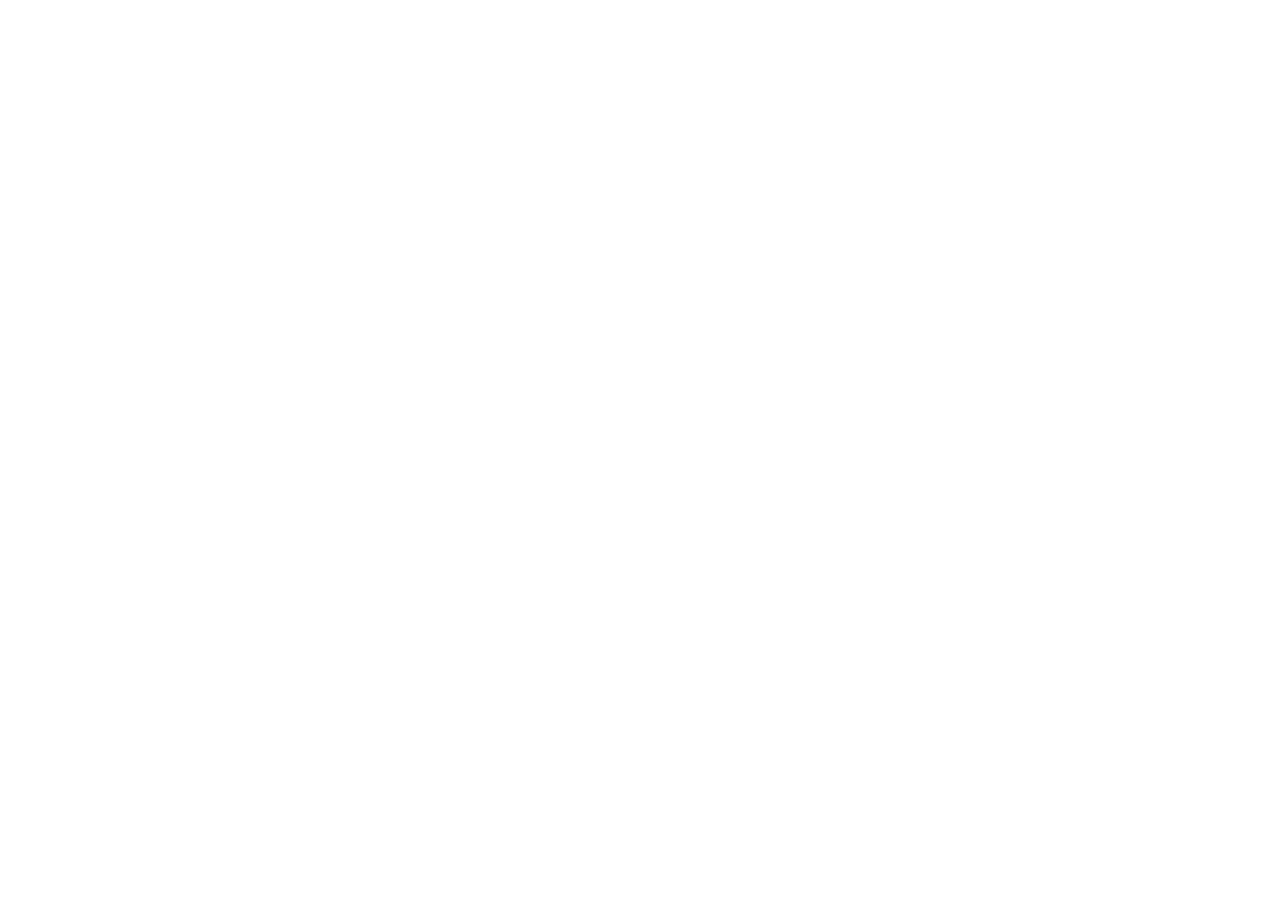
==== cv.html @ c0d17152 "Create cv.html" ====
<!DOCTYPE html>
<html lang="en">
<head>
    <meta charset="UTF-8">
    <meta http-equiv="X-UA-Compatible" content="IE=edge">
    <meta name="viewport" content="width=device-width, initial-scale=1.0">
    <title>Document</title>
</head>
<body>
    
</body>
</html>
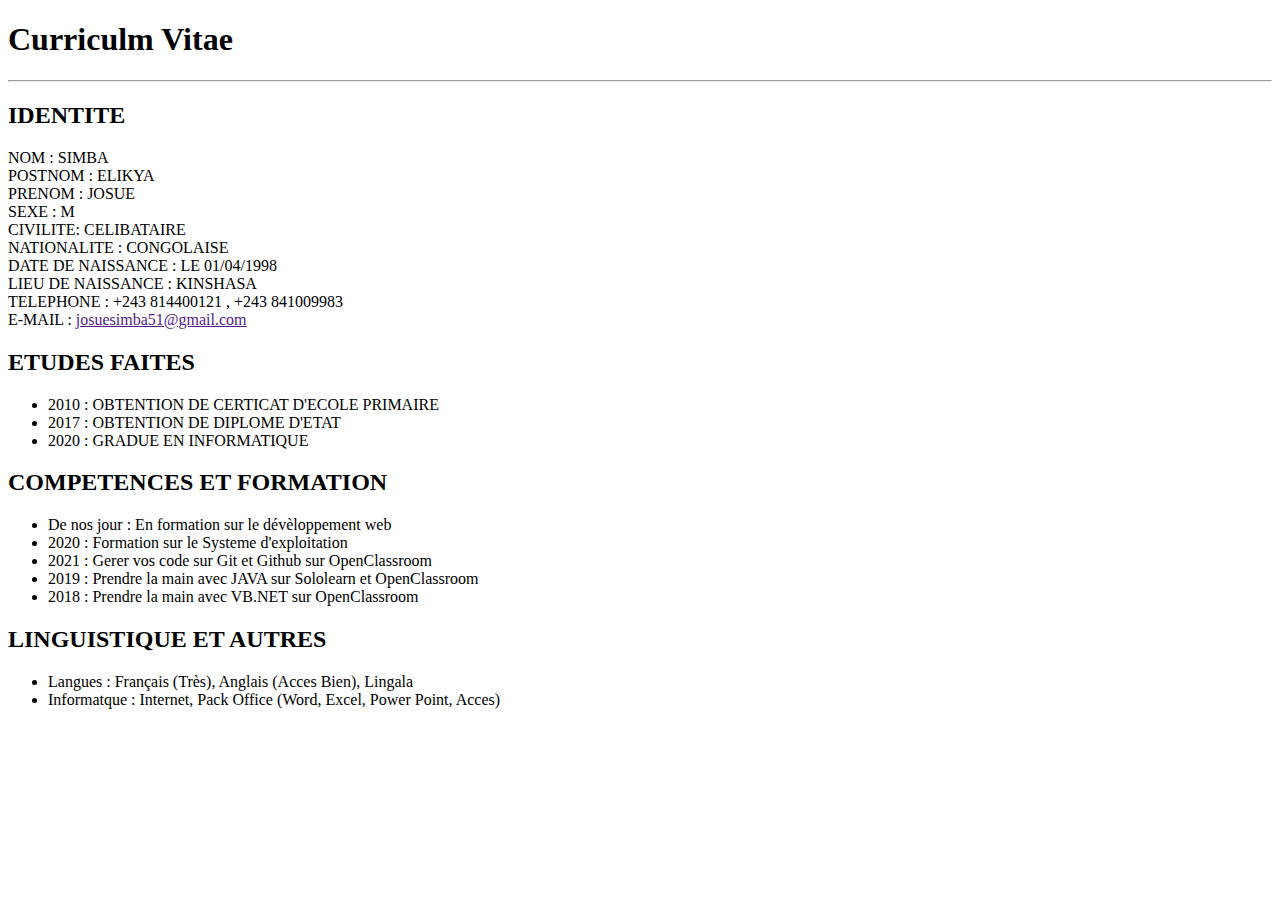
==== commit 49404fd5: "Update cv.html" ====
--- a/cv.html
+++ b/cv.html
@@ -4,9 +4,45 @@
     <meta charset="UTF-8">
     <meta http-equiv="X-UA-Compatible" content="IE=edge">
     <meta name="viewport" content="width=device-width, initial-scale=1.0">
-    <title>Document</title>
+    <title>Curriculm Vitae</title>
 </head>
 <body>
-    
+    <h1>Curriculm Vitae</h1>
+    <hr>
+        <h2>IDENTITE</h2>
+        <p>
+            NOM     : SIMBA<br/>
+            POSTNOM : ELIKYA<br/>
+            PRENOM  : JOSUE<br/>
+            SEXE    : M<br/>
+            CIVILITE: CELIBATAIRE<br/>
+            NATIONALITE : CONGOLAISE<br/>
+            DATE DE NAISSANCE : LE 01/04/1998<br/>
+            LIEU DE NAISSANCE : KINSHASA<br/>
+            TELEPHONE : +243 814400121 , +243 841009983<br/>
+            E-MAIL  : <a href="">josuesimba51@gmail.com</a>
+        </p>
+        <h2>ETUDES FAITES</h2>
+        <ul>
+            <li>2010 : OBTENTION DE CERTICAT D'ECOLE PRIMAIRE</li>
+            <li>2017 : OBTENTION DE DIPLOME D'ETAT</li>
+            <li>2020 : GRADUE EN INFORMATIQUE</li>
+        </ul>
+        <h2>COMPETENCES ET FORMATION</h2>
+        <ul>
+            <li>De nos jour : En formation sur le dévèloppement web</li>
+            <li>2020 : Formation sur le Systeme d'exploitation</li>
+            <li>2021 : Gerer vos code sur Git et Github sur OpenClassroom</li>
+            <li>2019 : Prendre la main avec JAVA sur Sololearn et OpenClassroom</li>
+            <li>2018 : Prendre la main avec VB.NET sur OpenClassroom</li>
+        </ul>
+        <h2>LINGUISTIQUE ET AUTRES</h2>
+        <ul>
+            <li>Langues : Français (Très), Anglais (Acces Bien), Lingala</li>
+            <li>Informatque : Internet, Pack Office (Word, Excel, Power Point, Acces)</li>
+        </ul>
+
+  
+       
 </body>
 </html>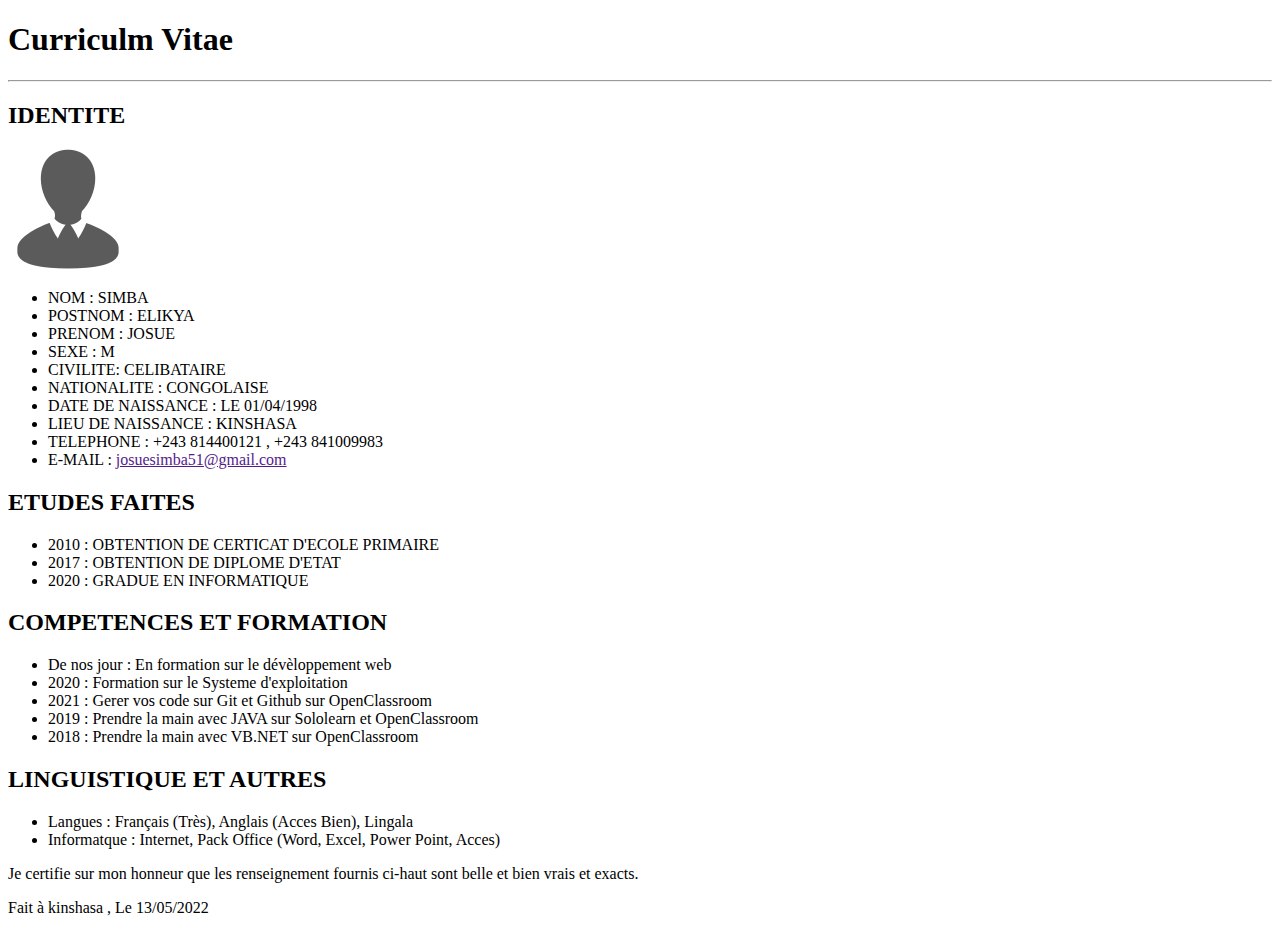
==== commit e3b6f26f: "change the profile" ====
--- a/cv.html
+++ b/cv.html
@@ -10,18 +10,20 @@
     <h1>Curriculm Vitae</h1>
     <hr>
         <h2>IDENTITE</h2>
-        <p>
-            NOM     : SIMBA<br/>
-            POSTNOM : ELIKYA<br/>
-            PRENOM  : JOSUE<br/>
-            SEXE    : M<br/>
-            CIVILITE: CELIBATAIRE<br/>
-            NATIONALITE : CONGOLAISE<br/>
-            DATE DE NAISSANCE : LE 01/04/1998<br/>
-            LIEU DE NAISSANCE : KINSHASA<br/>
-            TELEPHONE : +243 814400121 , +243 841009983<br/>
-            E-MAIL  : <a href="">josuesimba51@gmail.com</a>
-        </p>
+        <img src="images/Profil.png" alt="Photo profil">
+        <ul>
+            <li>NOM     : SIMBA</li>
+            <li>POSTNOM : ELIKYA</li>
+            <li>PRENOM  : JOSUE</li>
+            <li>SEXE    : M</li>
+            <li>CIVILITE: CELIBATAIRE</li>
+            <li>NATIONALITE : CONGOLAISE</li>
+            <li>DATE DE NAISSANCE : LE 01/04/1998</li>
+            <li>LIEU DE NAISSANCE : KINSHASA</li>
+            <li>TELEPHONE : +243 814400121 , +243 841009983</li>
+            <li>E-MAIL  : <a href="">josuesimba51@gmail.com</a></li>
+        </ul>
+        
         <h2>ETUDES FAITES</h2>
         <ul>
             <li>2010 : OBTENTION DE CERTICAT D'ECOLE PRIMAIRE</li>
@@ -41,8 +43,7 @@
             <li>Langues : Français (Très), Anglais (Acces Bien), Lingala</li>
             <li>Informatque : Internet, Pack Office (Word, Excel, Power Point, Acces)</li>
         </ul>
-
-  
-       
+        <p>Je certifie sur mon honneur que les renseignement fournis ci-haut sont belle et bien vrais et exacts.</p>
+        <p>Fait à kinshasa , Le 13/05/2022</p>
 </body>
 </html>